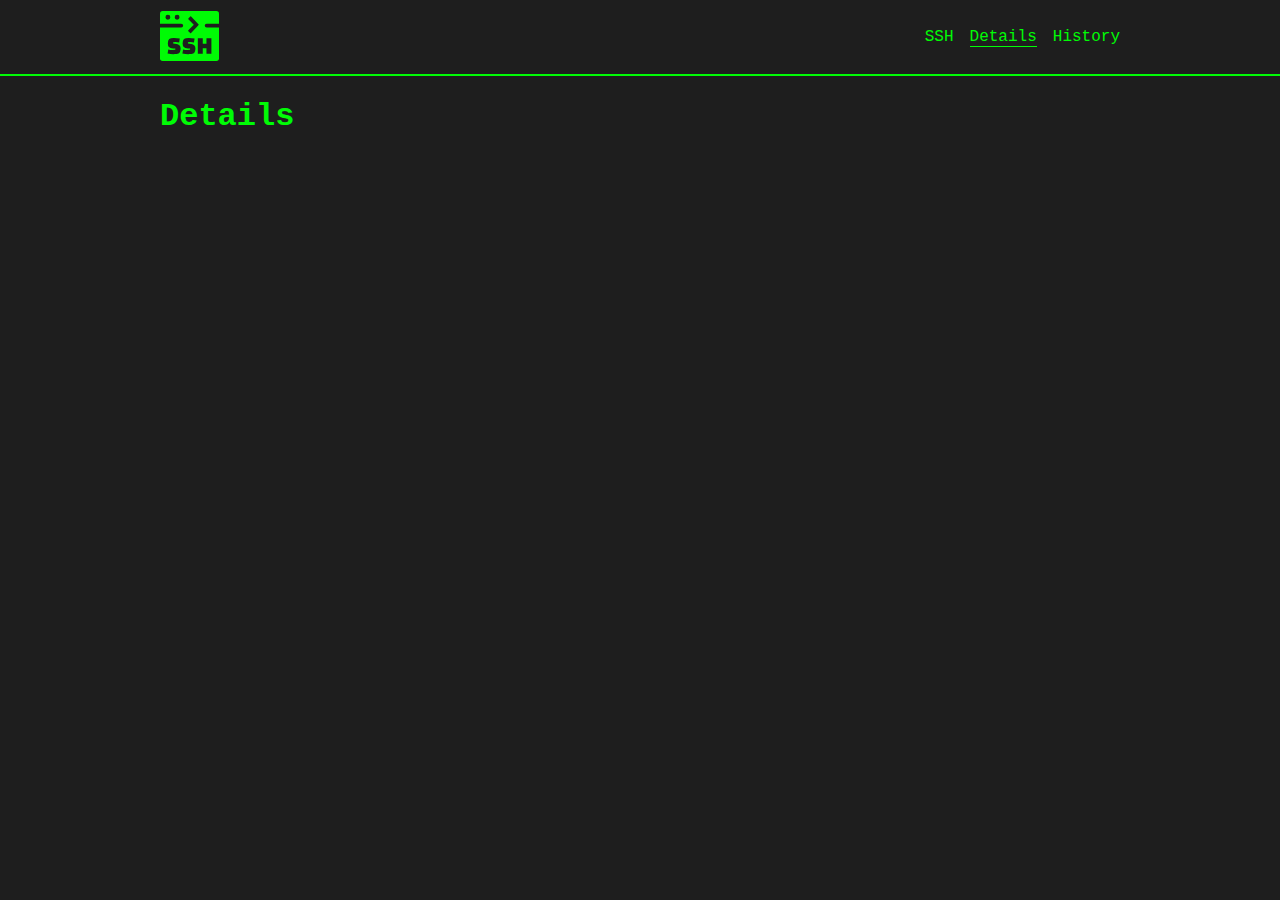
==== details.html @ 59da2467 "structure repo and add css variables" ====
<!DOCTYPE html>
<html lang="en">
    <head>
        <meta charset="utf-8">
        <title>SSH Website</title>
        <link rel="stylesheet" href="style.css">
        <link rel="stylesheet" href="details.css">
    </head>
    <body>
        <header>
            <div class="nav-wrapper">
                <a href="index.html">
                    <img src="./images/ssh.svg" alt="SSH Logo" height="50">
                </a>
                <nav>
                    <a href="index.html" class="nav-link">SSH</a>
                    <a href="details.html" class="nav-link nav-link-selected">Details</a>
                    <a href="history.html" class="nav-link">History</a>
                </nav>
            </div>
        </header>
        <main>
            <h1>Details</h1>
        </main>
    </body>
</html>
---- style.css ----
:root {
    --wrapper-width: 960px;
    --primary-color: #00fb05;
    --background-color: #1e1e1e;
    --font-family-mono: "Courier New", monospace;
}

body {
    margin: 0;
    background-color: var(--background-color);
}

header {
    background-color: var(--background-color);
    padding: 0.7rem 0 0.5rem 0;
    border-bottom: var(--primary-color) 2px solid;
}

.nav-title {
    margin: 0;
    color: var(--primary-color);
}

.nav-wrapper {
    max-width: var(--wrapper-width);
    display: flex;
    flex-direction: row;
    justify-content: space-between;
    margin: 0 auto;
    padding: 0 2rem;
}

nav {
    display: flex;
    align-items: center;
    padding-bottom: 0.2rem;
}

.nav-link {
    text-decoration: none;
    margin-left: 1rem;
}

.nav-link-selected {
    border-bottom: var(--primary-color) 1px solid;
    margin-bottom: -1px;
}

main {
    margin: 0 auto;
    padding: 0 2rem;
    max-width: var(--wrapper-width);
}

h1, h2, h3, h4, h5, h6, p, td, th, a {
    color: var(--primary-color);
    font-family: var(--font-family-mono);
}
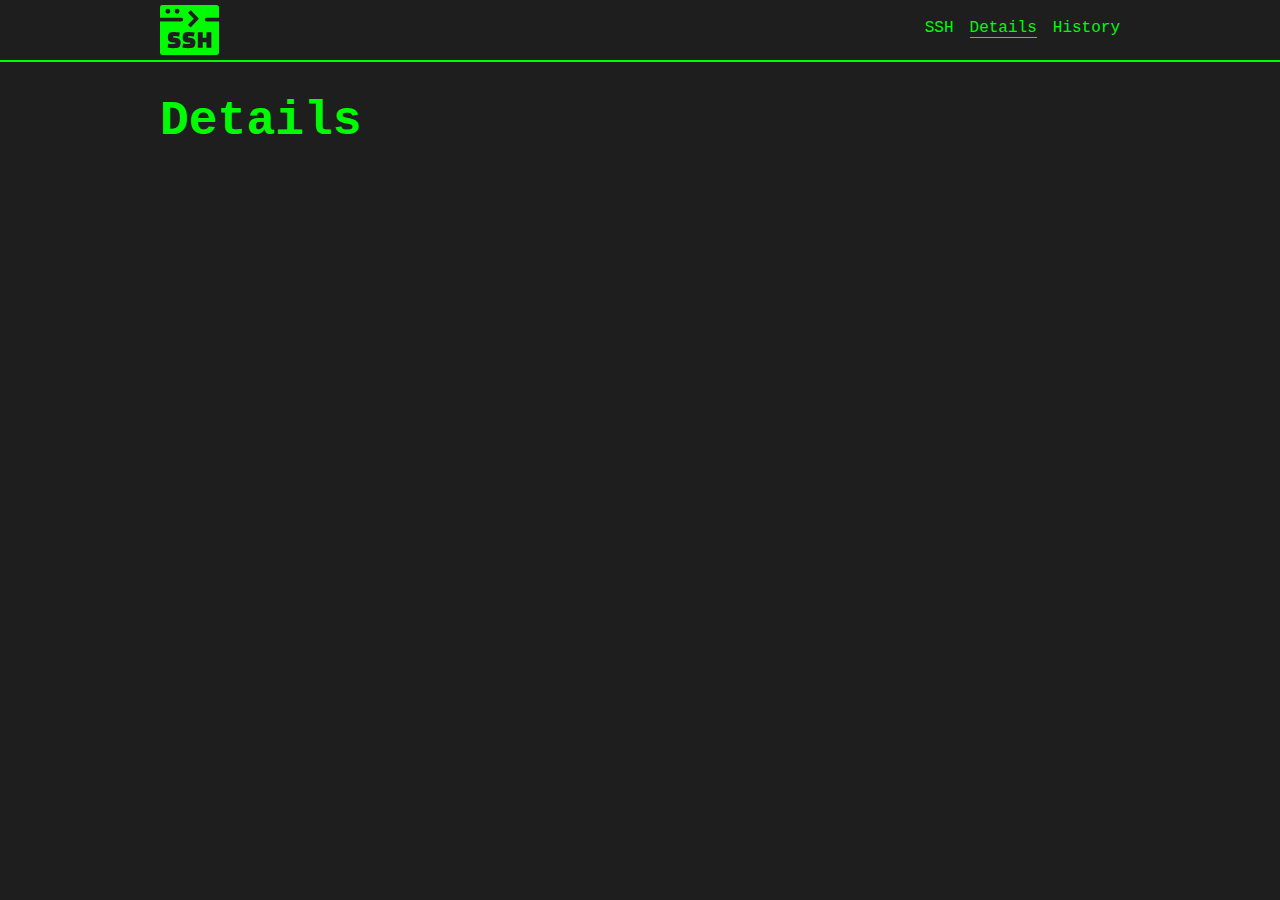
==== commit b684da6a: "add front page" ====
--- a/details.html
+++ b/details.html
@@ -2,15 +2,18 @@
 <html lang="en">
     <head>
         <meta charset="utf-8">
-        <title>SSH Website</title>
-        <link rel="stylesheet" href="style.css">
-        <link rel="stylesheet" href="details.css">
+        <title>SSH - Details</title>
+        <link rel="stylesheet" href="./css/style.css">
+        <link rel="stylesheet" href="./css/details.css">
+        <link rel="shortcut icon" type="image/jpg" href="./images/ssh.svg"/>
+        <meta name="viewport" content="width=device-width, initial-scale=1.0" />
     </head>
     <body>
+        <!-- Navigation Bar -->
         <header>
             <div class="nav-wrapper">
                 <a href="index.html">
-                    <img src="./images/ssh.svg" alt="SSH Logo" height="50">
+                    <img src="./images/ssh.svg" alt="SSH Logo" height="50" class="nav-icon">
                 </a>
                 <nav>
                     <a href="index.html" class="nav-link">SSH</a>
--- a/css/style.css
+++ b/css/style.css
@@ -0,0 +1,101 @@
+:root {
+    --wrapper-width: 960px;
+    --primary-color: #00fb05;
+    --background-color: #1e1e1e;
+    --font-family-mono: "Courier New", monospace;
+    --wrapper-padding: 0 2rem;
+}
+
+html {
+	scroll-behavior: smooth;
+}
+
+body {
+    margin: 0;
+    background-color: var(--background-color);
+}
+
+header {
+    background-color: var(--background-color);
+    min-height: 60px;
+    border-bottom: 2px solid var(--primary-color);
+}
+
+.nav-icon {
+    margin-bottom: -5px;
+}
+
+.nav-title {
+    margin: 0;
+    color: var(--primary-color);
+}
+
+.nav-wrapper {
+    display: flex;
+    flex-direction: row;
+    justify-content: space-between;
+    align-items: center;
+    margin: 0 auto;
+    padding: var(--wrapper-padding);
+    min-height: 60px;
+    max-width: var(--wrapper-width);
+}
+
+nav {
+    display: flex;
+    align-items: center;
+    padding-bottom: 0.2rem;
+}
+
+.nav-link {
+    text-decoration: none;
+    margin-left: 1rem;
+}
+
+.nav-link-selected {
+    border-bottom: 1px solid var(--primary-color);
+    margin-bottom: -1px;
+}
+
+main {
+    margin: 0 auto;
+    padding: var(--wrapper-padding);
+    max-width: var(--wrapper-width);
+}
+
+h1, h2, h3, h4, h5, h6, p, td, th, a {
+    color: var(--primary-color);
+    font-family: var(--font-family-mono);
+}
+
+h1 {
+    font-size: 3rem;
+}
+
+.div-border {
+    border: 2px solid var(--primary-color);
+    -moz-box-shadow: inset 0 0 16px 10px var(--background-color);
+    -webkit-box-shadow: inset 0 0 16px 10px var(--background-color);
+    -o-box-shadow: inset 0 0 16px 10px var(--background-color);
+    box-shadow: inset 0 0 16px 10px var(--background-color);
+}
+
+.image-border { 
+    position: relative;
+    z-index: -2;
+}
+
+footer {
+    border-top: 2px solid var(--primary-color);
+    margin-top: 3rem;
+}
+
+.footer-wrapper {
+    max-width: var(--wrapper-width);
+    margin: 0 auto;
+    padding: var(--wrapper-padding);
+}
+
+.code::before {
+    content: '> ';
+}